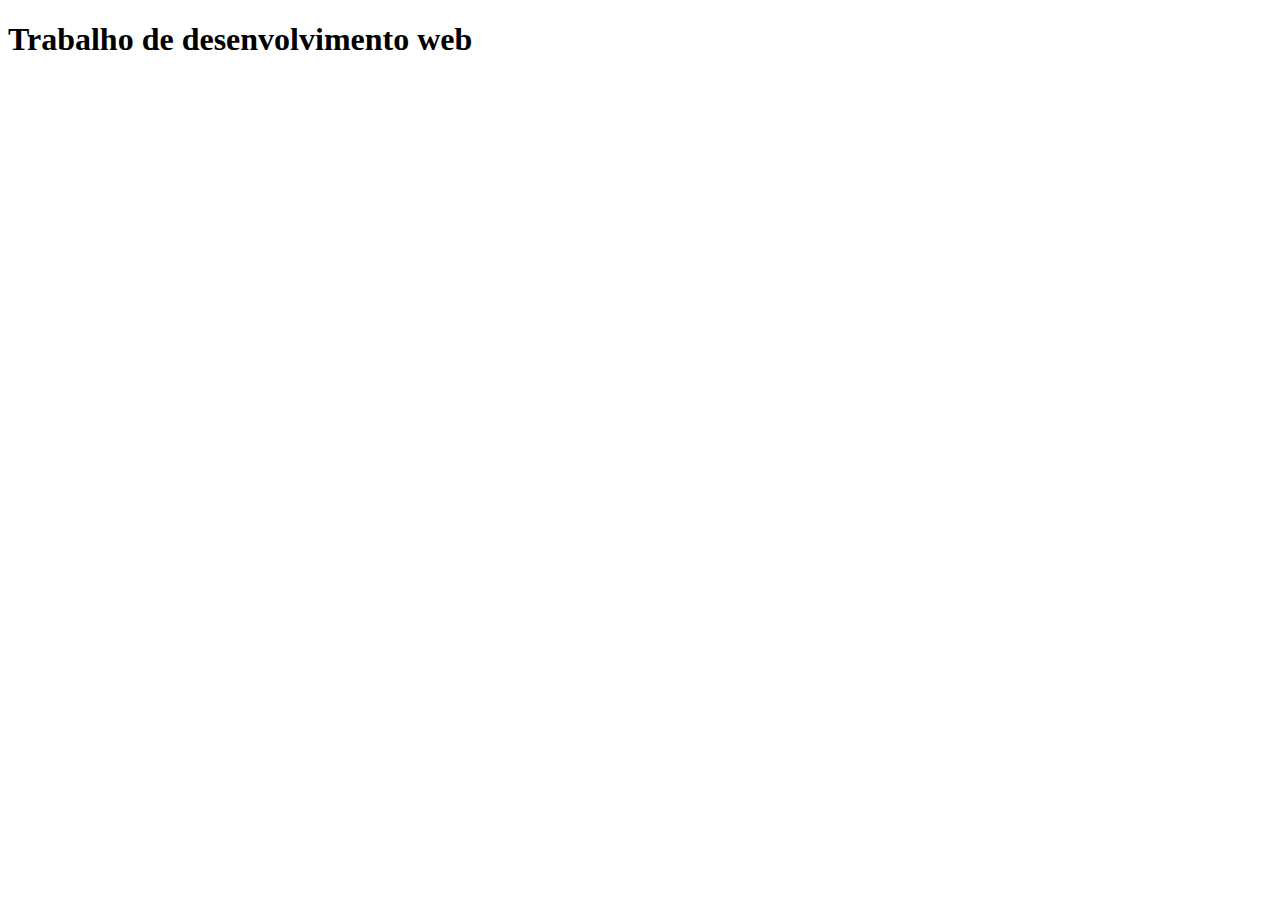
==== pagina.html @ 28282da6 "Add files via upload" ====
<!DOCTYPE html>
<html lang="en">
<head>
    <meta charset="UTF-8">
    <meta name="viewport" content="width=device-width, initial-scale=1.0">
    <title>Primeiro trabalho de dw</title>
</head>
<body>
    <h1>Trabalho de desenvolvimento web</h1>
</body>
</html>
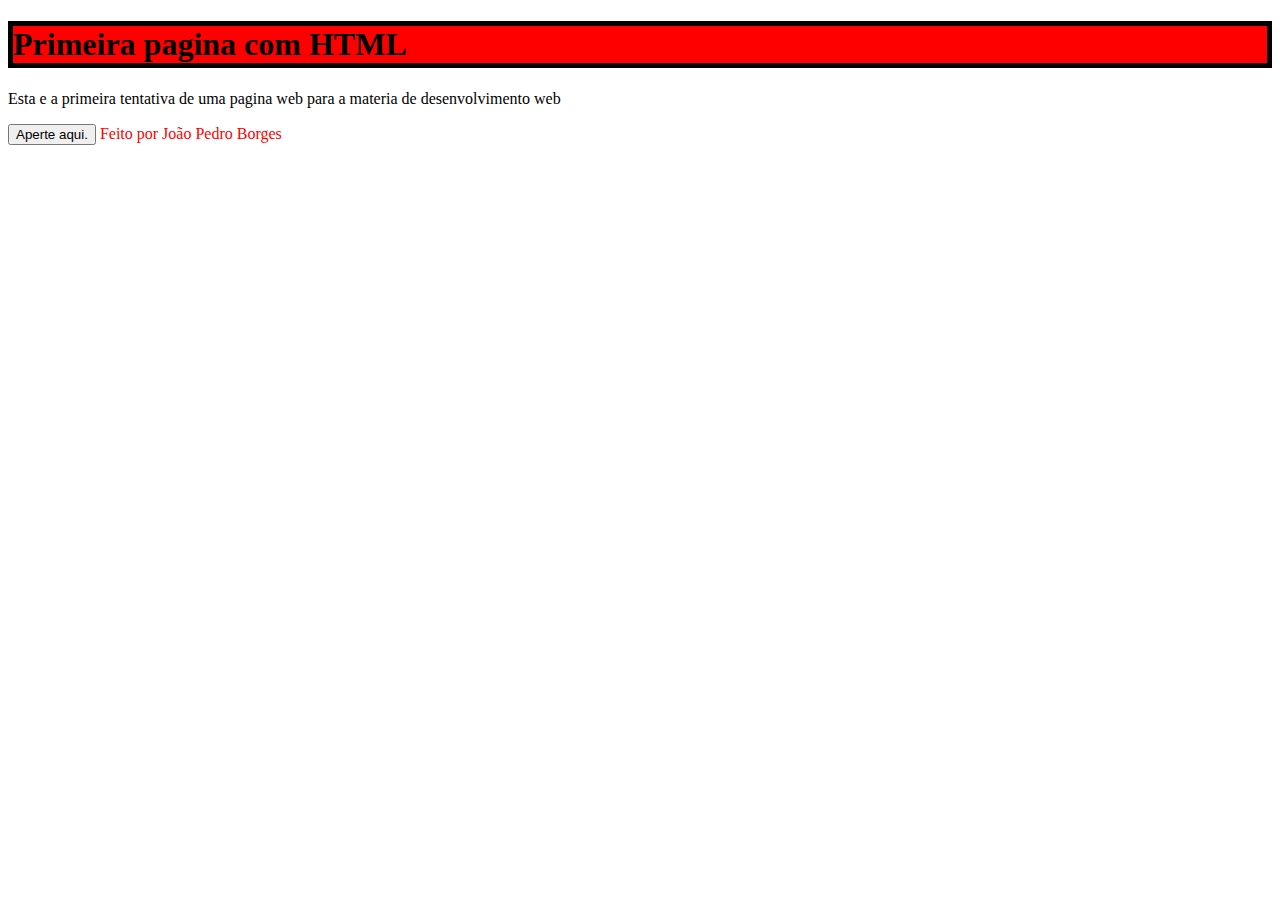
==== commit 2a13822e: "Update pagina.html" ====
--- a/pagina.html
+++ b/pagina.html
@@ -4,8 +4,31 @@
     <meta charset="UTF-8">
     <meta name="viewport" content="width=device-width, initial-scale=1.0">
     <title>Primeiro trabalho de dw</title>
+    <style>
+     h1 {
+        background-color: red;
+        color: black;
+        border: 5px solid black;
+     }
+     p {
+        color: black;
+     }
+
+     p1 {
+        color: red;
+     }
+    </style>
 </head>
 <body>
-    <h1>Trabalho de desenvolvimento web</h1>
+    <h1>Primeira pagina com HTML</h1>
+
+    <P>Esta e a primeira tentativa de uma pagina web para a materia de desenvolvimento web </P>
+    <script>
+        function sorriso(){
+            document.write(':D');
+        }
+    </script>
+    <button onclick="sorriso()">Aperte aqui.</button>
+    <p1>Feito por João Pedro Borges</p1>
 </body>
-</html>+</html>
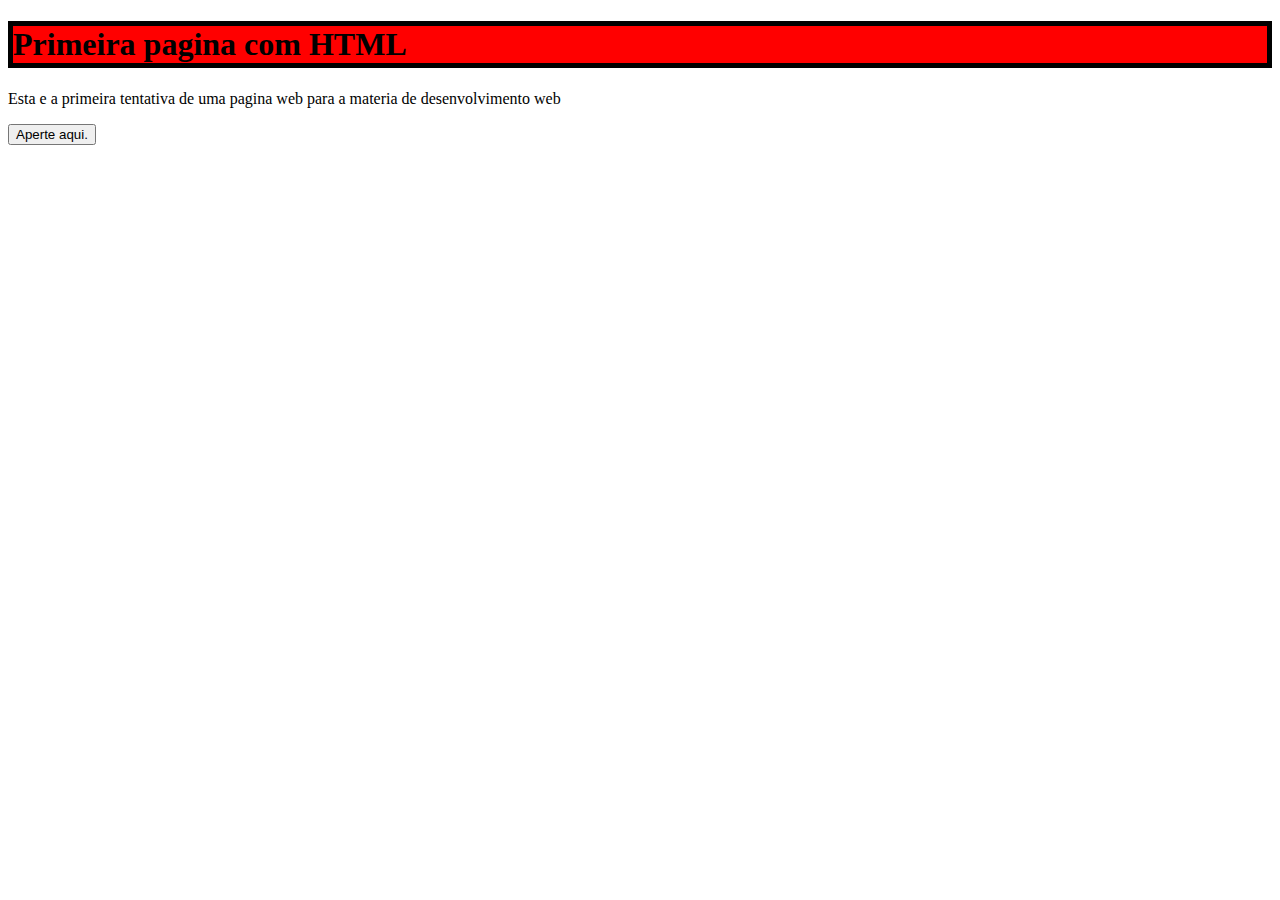
==== commit f0ae2594: "Update2 pagina.html" ====
--- a/pagina.html
+++ b/pagina.html
@@ -4,7 +4,9 @@
     <meta charset="UTF-8">
     <meta name="viewport" content="width=device-width, initial-scale=1.0">
     <title>Primeiro trabalho de dw</title>
+    
     <style>
+
      h1 {
         background-color: red;
         color: black;
@@ -13,22 +15,20 @@
      p {
         color: black;
      }
+    </style>
 
-     p1 {
-        color: red;
-     }
-    </style>
 </head>
 <body>
     <h1>Primeira pagina com HTML</h1>
 
     <P>Esta e a primeira tentativa de uma pagina web para a materia de desenvolvimento web </P>
+    
     <script>
         function sorriso(){
-            document.write(':D');
+            document.write('Feito por João Pedro Borges :)');
         }
     </script>
+
     <button onclick="sorriso()">Aperte aqui.</button>
-    <p1>Feito por João Pedro Borges</p1>
 </body>
 </html>
